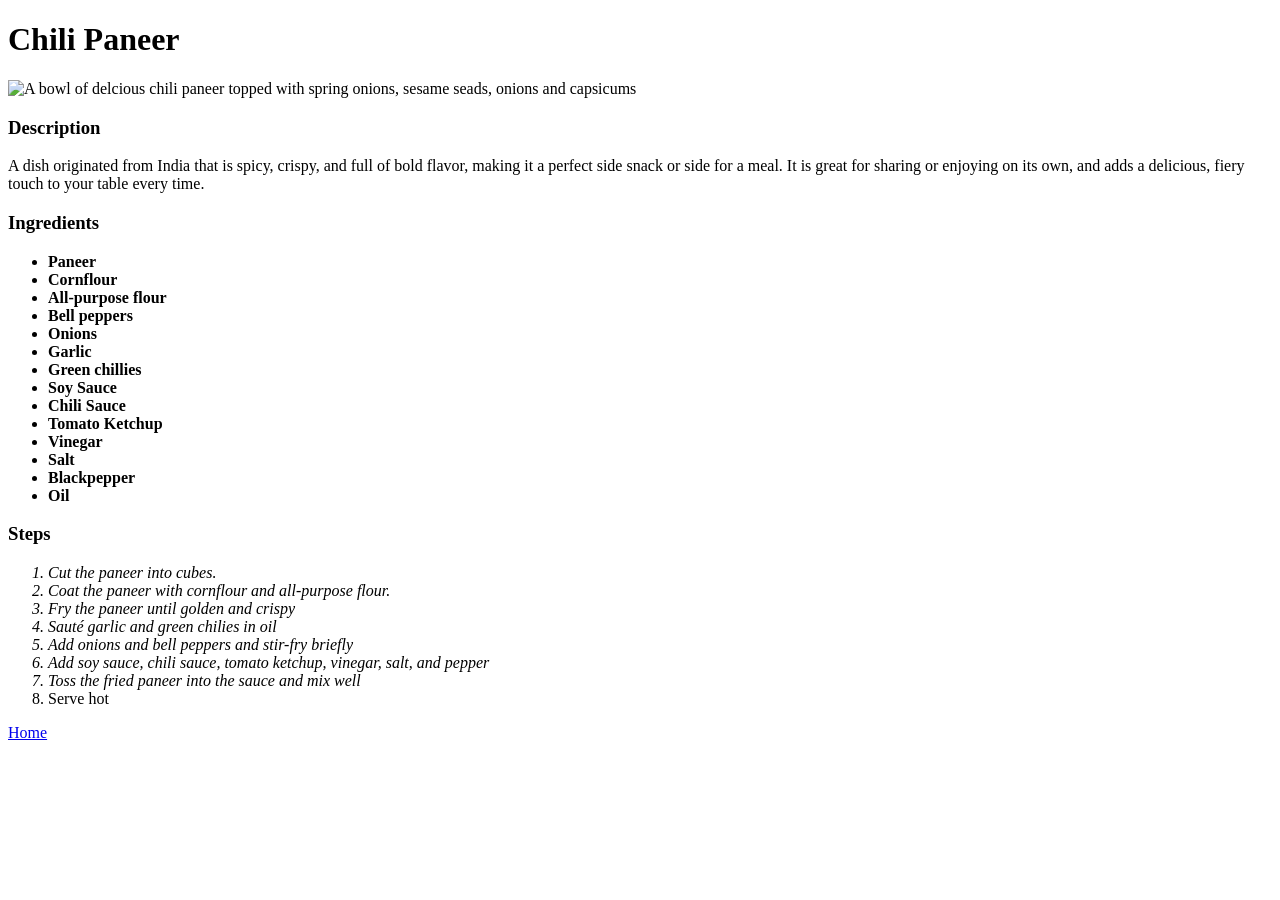
==== chilipaneer.html @ c1afd252 "Add css to the code and make formatting more organized in repository Design will improve website rel" ====
<!DOCTYPE html>
<html lang="en">
    <head>
        <meta chaeset="UTF-8">
        <title>>chili paneer⎸odin recipes</title>
    </head>
    <body>
        <h1>Chili Paneer</h1>
        <img src="https://howtomakerecipes.com/wp-content/uploads/2023/01/chilli-paneer-starter-recipe1.jpg" alt="A bowl of delcious chili paneer topped with spring onions, sesame seads, onions and capsicums" height="150">
        <h3>Description</h3>
        <p>A dish originated from India that is spicy, crispy, and full of bold flavor, making it a perfect side snack or side for a meal. It is great for sharing or enjoying on its own, and adds a delicious, fiery touch to your table every time.</p>
        <h3>Ingredients</h3>
        <ul>
            <strong><li>Paneer</li>
            <li>Cornflour</li>
            <li>All-purpose flour</li>
            <li>Bell peppers</li>
            <li>Onions</li>
            <li>Garlic</li>
            <li>Green chillies</li>
            <li>Soy Sauce</li>
            <li>Chili Sauce</li>
            <li>Tomato Ketchup</li>
            <li>Vinegar</li>
            <li>Salt</li>
            <li>Blackpepper</li>
            <li>Oil</li></strong>
        </ul>
        <h3>Steps</h3>
        <ol>
            <em><li>Cut the paneer into cubes.</li>
            <li>Coat the paneer with cornflour and all-purpose flour.</li>
            <li>Fry the paneer until golden and crispy</li>
            <li>Sauté garlic and green chilies in oil</li>
            <li>Add onions and bell peppers and stir-fry briefly</li>
            <li>Add soy sauce, chili sauce, tomato ketchup, vinegar, salt, and pepper</li>
            <li>Toss the fried paneer into the sauce and mix well</li></em>
            <li>Serve hot</li>
        </ol>
        <a href="../index.html">Home</a>
    </body>
</html>
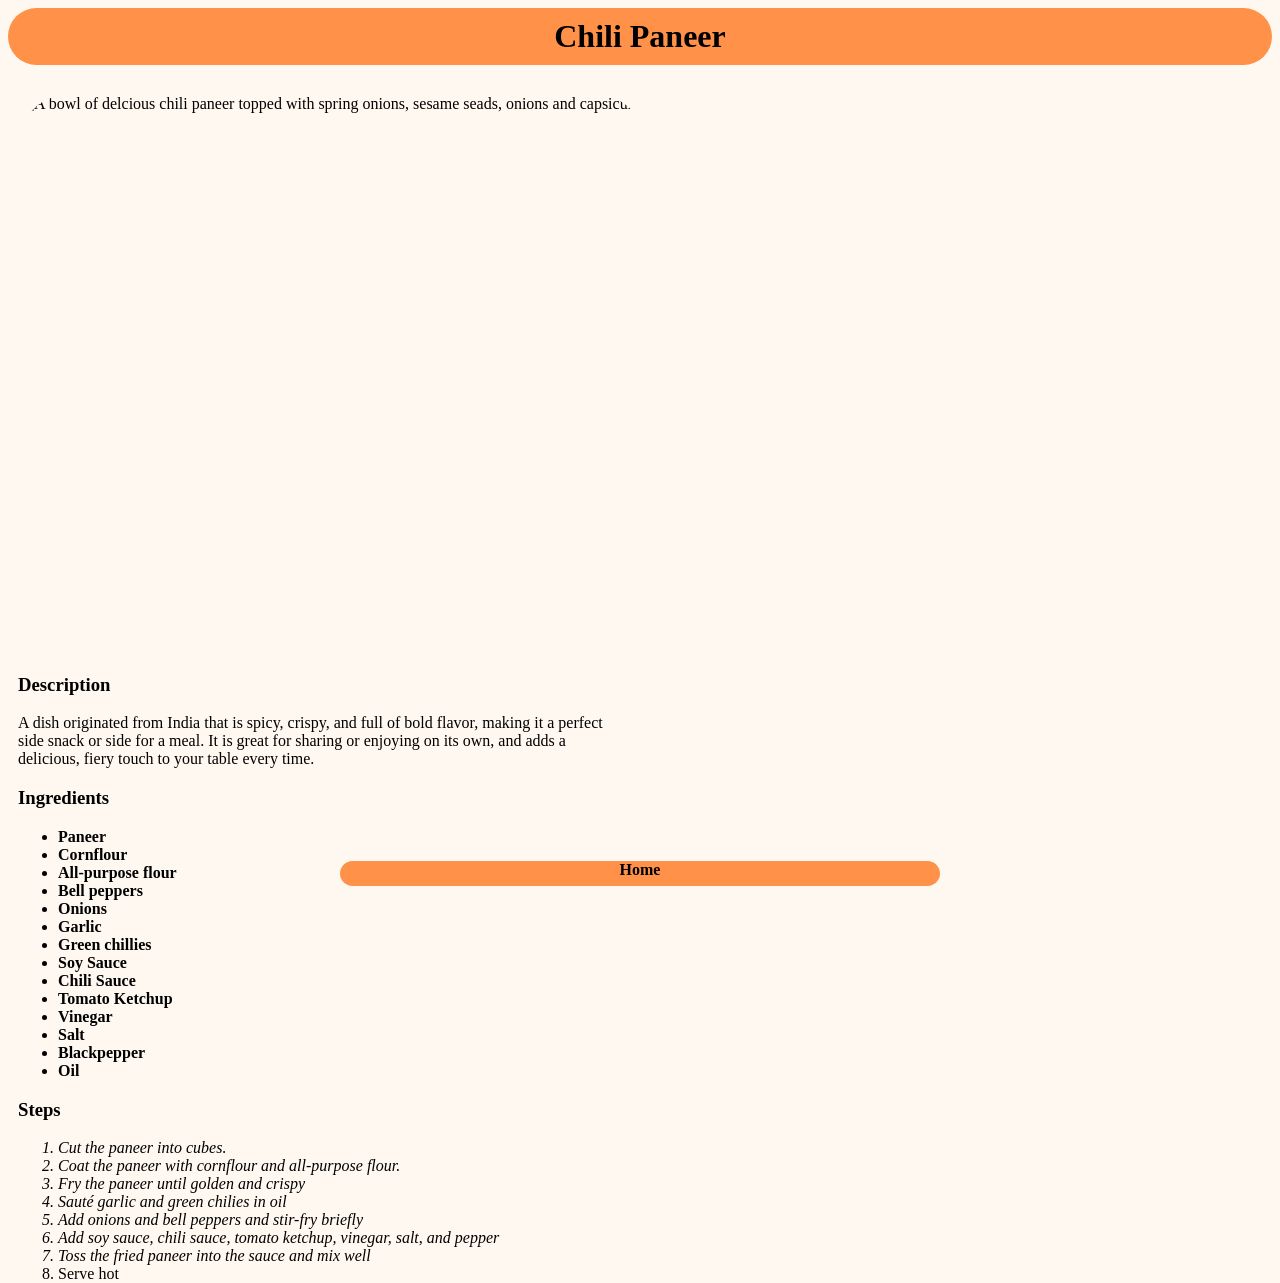
==== commit 81c67150: "Improve design of all pages in the website Improved design will allow users to trust the website mor" ====
--- a/chilipaneer.html
+++ b/chilipaneer.html
@@ -3,10 +3,12 @@
     <head>
         <meta chaeset="UTF-8">
         <title>>chili paneer⎸odin recipes</title>
+        <link rel="stylesheet" href="CSS/paneer.css">
     </head>
     <body>
         <h1>Chili Paneer</h1>
-        <img src="https://howtomakerecipes.com/wp-content/uploads/2023/01/chilli-paneer-starter-recipe1.jpg" alt="A bowl of delcious chili paneer topped with spring onions, sesame seads, onions and capsicums" height="150">
+        <img src="https://instamart-media-assets.swiggy.com/swiggy/image/upload/fl_lossy,f_auto,q_auto,h_960,w_960//InstamartAssets/chilli_paneer.webp?updatedAt=1727161410434" alt="A bowl of delcious chili paneer topped with spring onions, sesame seads, onions and capsicums" height="150">
+        <div class="main-box">
         <h3>Description</h3>
         <p>A dish originated from India that is spicy, crispy, and full of bold flavor, making it a perfect side snack or side for a meal. It is great for sharing or enjoying on its own, and adds a delicious, fiery touch to your table every time.</p>
         <h3>Ingredients</h3>
@@ -37,6 +39,15 @@
             <li>Toss the fried paneer into the sauce and mix well</li></em>
             <li>Serve hot</li>
         </ol>
+        </div>
+        <br>
+        <br>
+        <br>
+        <br>
+        <br>
+        <br>
+        <br>
+        <br>
         <a href="../index.html">Home</a>
     </body>
 </html>
--- a/CSS/paneer.css
+++ b/CSS/paneer.css
@@ -0,0 +1,55 @@
+body {
+    background-color: #FFF8F0;
+    font-family: Georgia, 'Times New Roman', Times, serif;
+}
+
+
+
+h1 {
+    background-color: #ff9248;
+    padding: 10px;
+    margin: auto;
+    text-align: center;
+    position: static;
+    border-radius: 50px;
+}
+
+img {
+  width: 500pxx;
+  height: 500px;
+  margin: 30px 10px;
+  display: inline-block;
+  border-radius: 50px;
+}
+
+.main-box {
+  margin: 30px 10px;
+  height: 50px;
+  width:600px;
+  display: inline-block;
+}
+
+img, .main-box {
+  vertical-align: top;
+}
+
+a {
+    display: block;
+    text-align: center;
+    background-color: #ff9248;
+    border-radius: 30px;
+    width: 600px;
+    height: 25px;
+    margin: 0 auto;
+    text-decoration: none;
+    color: black;
+    font-weight: bold;
+}
+
+
+
+
+
+
+
+
